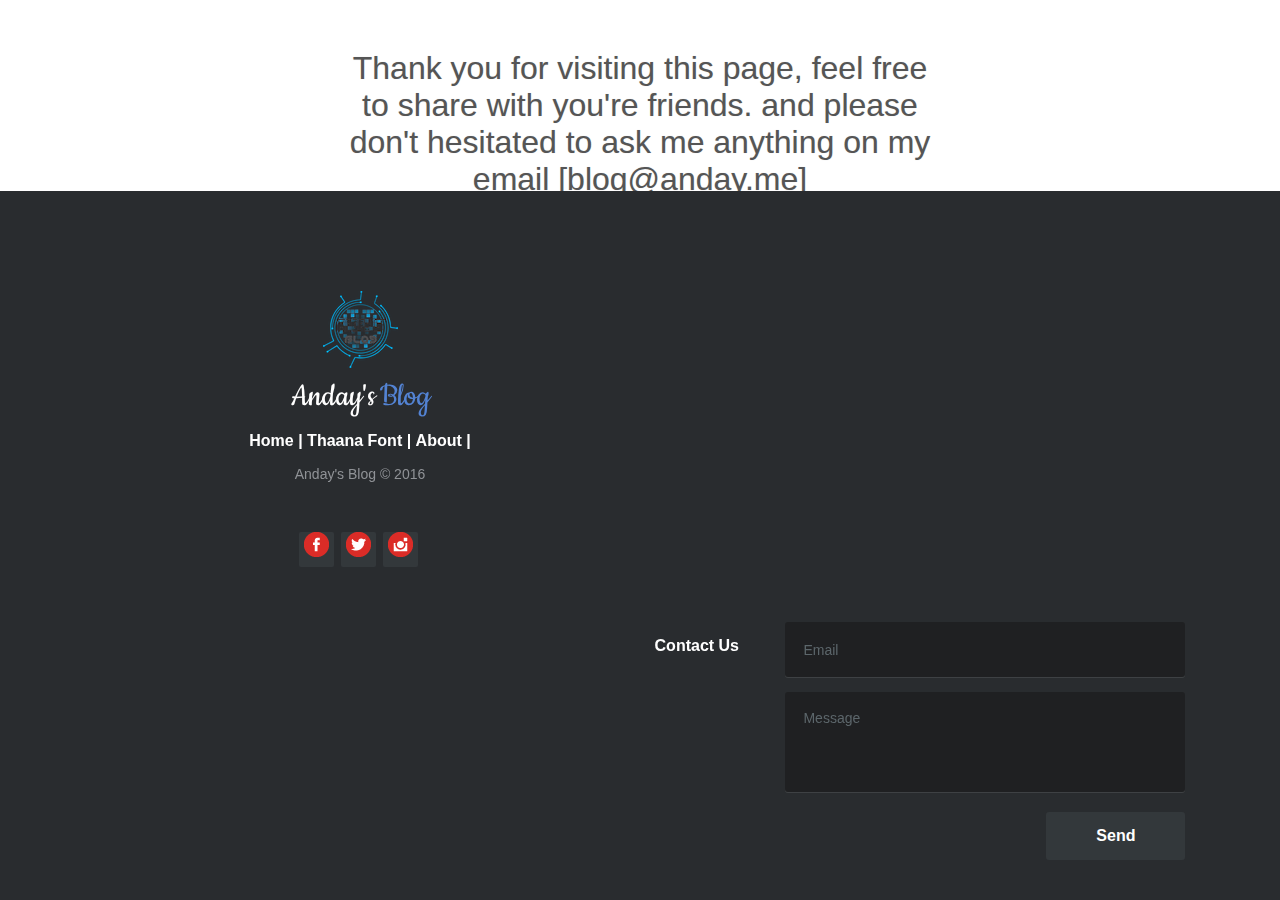
==== index.html @ 22592d31 "update about me" ====
<!DOCTYPE html>
<html >
  <head>
        <meta charset="UTF-8">
    	<meta http-equiv="X-UA-Compatible" content="IE=edge">
    	<meta name="keywords" content="footer, contact, form, icons" />
        <meta name="viewport" content="width=device-width, initial-scale=1">

    <title>About Me</title>
        
    <link rel="stylesheet" href="css/normalize.css">
    <link rel="stylesheet" href="css/style.css">
	<link rel="stylesheet" href="css/footer-distributed-with-contact-form.css">
	<link href="http://fonts.googleapis.com/css?family=Cookie" rel="stylesheet" type="text/css">
    
    
    
  </head>

  <body>

    <div>
      <h1>Thank you for visiting this page, feel free to share with you're friends. and please don't hesitated to ask me anything on my email [blog@anday.me]</h1>
  <h2>Share this..</h1>
  <span class="social fb"><a href="https://www.facebook.com/sharer/sharer.php?u=https%3A%2F%2Fwww.anday.me%2F&amp;src=sdkpreparse">Share</a><i>545</i></span>
  <span class="social tw"><a href="http://twitter.com/share?text=Check out anday's blog&url=http://www.anday.me/&via@and4yy">Tweet</a><i>1205</i></span>
  <span class="social gp"><a href="https://plus.google.com/share?url=www.anday.me">Share</a><i>615</i></span>
</div>
        

		<footer class="footer-distributed">

			<div class="footer-left">
                <img src="icons/blogicon.png" alt="Anday">
				<h3>Anday's<span>Blog</span></h3>

				<p class="footer-links">
					<a href="http://www.anday.me">Home</a>
					|
					<a href="http://font.anday.me/">Thaana Font</a>
					|
					<a href="#">About</a>
					|
				</p>

				<p class="footer-company-name">Anday's Blog &copy; 2016</p>

				<div class="footer-icons">
<!-- Social icons -->
      <div class="small-12 large-6 medium-5 small-centered large-uncentered medium-uncentered social-icons columns">
        <a href="http://facebook.com/and4yyblog" title="Facebook" target="_blank">
        <img src="icons/facebook.png" hover="icons/facebook-overstate.png" alt="Our Facebook">
        </a>
        <a href="http://twitter.com/and4yy" title="Twitter" target="_blank">
        <img src="icons/twitter.png" hover="icons/twitter-overstate.png" alt="">
        </a>
        <a href="http://instagram.com/and4y" title="Instagram" target="_blank">
        <img src="icons/instagram.png" hover="icons/instagram-overstate.png" alt="">
      </a>
      </div>


				</div>

			</div>

			<div class="footer-right">

				<p>Contact Us</p>

				<form action="#" method="post">

					<input type="text" name="email" placeholder="Email" />
					<textarea name="message" placeholder="Message"></textarea>
					<button>Send</button>

				</form>

			</div>

		</footer>
  
  </body>
</html>
---- css/style.css ----
body{
  font-family: 'Roboto', sans-serif;
}
div{
  margin:0 auto;
  margin-top:50px;
  text-align:center;
  width:95%;
  max-width:600px;
}
h1{
  font-weight: 100;
  color: #555;
  text-shadow: 0px 0px 1px rgba(0,0,0,0.2);
  text-rendering: optimizeLegibility;
  -webkit-font-smoothing: antialiased;
}
h2{
  font-weight: 100;
  color: #555;
  text-shadow: 0px 0px 1px rgba(0,0,0,0.2);
  text-rendering: optimizeLegibility;
  -webkit-font-smoothing: antialiased;
}
/*---button-styles----*/
span{
  display:inline-block;
  margin-left:5px;
  margin-top:5px;
}
.social a{
  display:inline-block;
  box-sizing: border-box;
  position:relative;
  height: 30px;
  line-height:30px;
  border-radius:3px;
  color:#fff;
  margin:0;
  text-decoration:none;
  font-weight: 500;
  font-size: 12px;
  padding: 0px 10px 0px 28px;
  transition: all .2s ease-in-out;
}
.social a:before{
  content:'';
  display:blcok;
  position:absolute;
  width:16px;
  height:16px;
  left:8px;
  margin-top:7px;
  background: url(https://82d71e1fe78afe56fbc3314a2d66789760da324f.googledrive.com/host/0BzJRwHmLwNVNZ29Uc1UxZGlzZE0/icons/sprite.svg);
  background-size: 31px 31px;
  background-repeat: no-repeat;
  transition: all .3s ease-in-out;
  shape-rendering: optimizeQuality;
  transform: scale(1.2);
}
.social a:hover{
  opacity:.8;
}
.social a:hover:before{
  transform: scale(1.4);
}
i{
  box-sizing: border-box;
  font-style: normal;
  background-color:#f5f5f5;
  color:#bbb;
  display:inline-block;
  position: relative;
  border: 1px solid #e5e5e5;
  border-radius:3px;
  top: 1px;
  font-size: 12px;
  height: 30px;
  line-height:30px;
  margin-left:7px;
  padding: 0px 8px 0px 8px;
}
i:after {
content: '';
display: block;
position: absolute;
top: 9px;
left: -9px;
width: 0;
border-color: transparent transparent transparent #f5f5f5;
border-style: solid;
border-width: 5px;
-ms-transform: rotate(180deg); /* IE 9 */
-webkit-transform: rotate(180deg); /* Chrome, Safari, Opera */
transform: rotate(180deg);
}
i:before {
content: '';
display: block;
position: absolute;
top: 9px;
left: -10px;
width: 0;
height: -1px;
border-color: transparent transparent transparent #e5e5e5;
border-style: solid;
border-width: 5px;
-ms-transform: rotate(180deg); /* IE 9 */
-webkit-transform: rotate(180deg); /* Chrome, Safari, Opera */
transform: rotate(180deg);
}
.fb a{
  background-color: #3b5998;
}
.fb a:before{
   background-position: 0px -16px;
}
.tw a{
  background: #00acee;
}
.tw a:before{
  background-position: 0px 0px;
}
.gp a{
  background: #DB4A39;
}
.gp a:before{
  background-position: -16px 0px;
}

/*---responsive---*/
@media screen and (max-width: 520px) { 
  span{
    display:block;
    position:relative;
    margin-left:0px;
    margin-top:10px;
    text-align:center;
  }
  .social a{
    text-align:center;
    width:100%;
    height: 40px;
    line-height:40px;
    padding: 0px 0px 0px 0px;
  }
  .social a:hover{
    opacity:1;
  }
  .social a:before{
  left:0;
  margin-left:15px;
  margin-top:13px;
}
  i{
    position:absolute;
    height: 40px;
    line-height:40px;
    right:10px;
    background:transparent;
    border:0px;
    color:#fff;
    padding: 0px 5px 0px 5px;
  }
  i:after {
    display:none;
  }
  i:before {
    display:none;
  }
}

footer{
	position: fixed;
	bottom: 0;
}

@media (max-height:800px){
	footer { position: static; }
	header { padding-top:40px; }
}
---- css/footer-distributed-with-contact-form.css ----
.footer-distributed{
	background-color: #292c2f;
	box-shadow: 0 1px 1px 0 rgba(0, 0, 0, 0.12);
	box-sizing: border-box;
	width: 100%;
	font: bold 16px sans-serif;
	text-align: left;

	padding: 50px 60px 40px;
	margin-top: 80px;
	overflow: hidden;
}

/* Footer left */

.footer-distributed .footer-left{
	float: left;
}

/* The company logo */

.footer-distributed h3{
	color:  #ffffff;
	font: normal 36px 'Cookie', cursive;
	margin: 0 0 10px;
}

.footer-distributed h3 span{
	color:  #5383d3;
}

/* Footer links */

.footer-distributed .footer-links{
	color:  #ffffff;
	margin: 0 0 10px;
	padding: 0;
}

.footer-distributed .footer-links a{
	display:inline-block;
	line-height: 1.8;
	text-decoration: none;
	color:  inherit;
}

.footer-distributed .footer-company-name{
	color:  #8f9296;
	font-size: 14px;
	font-weight: normal;
	margin: 0;
}

/* Footer social icons */

.footer-distributed .footer-icons{
	margin-top: 40px;
}

.footer-distributed .footer-icons a{
	display: inline-block;
	width: 35px;
	height: 35px;
	cursor: pointer;
	background-color:  #33383b;
	border-radius: 2px;

	font-size: 20px;
	color: #ffffff;
	text-align: center;
	line-height: 35px;

	margin-right: 3px;
	margin-bottom: 5px;
}

/* Footer Right */

.footer-distributed .footer-right{
	float: right;
}

.footer-distributed .footer-right p{
	display: inline-block;
	vertical-align: top;
	margin: 15px 42px 0 0;
	color: #ffffff;
}

/* The contact form */

.footer-distributed form{
	display: inline-block;
}

.footer-distributed form input,
.footer-distributed form textarea{
	display: block;
	border-radius: 3px;
	box-sizing: border-box;
	background-color:  #1f2022;
	box-shadow: 0 1px 0 0 rgba(255, 255, 255, 0.1);
	border: none;
	resize: none;

	font: inherit;
	font-size: 14px;
	font-weight: normal;
	color:  #d1d2d2;

	width: 400px;
	padding: 18px;
}

.footer-distributed ::-webkit-input-placeholder {
	color:  #5c666b;
}

.footer-distributed ::-moz-placeholder {
	color:  #5c666b;
	opacity: 1;
}

.footer-distributed :-ms-input-placeholder{
	color:  #5c666b;
}


.footer-distributed form input{
	height: 55px;
	margin-bottom: 15px;
}

.footer-distributed form textarea{
	height: 100px;
	margin-bottom: 20px;
}

.footer-distributed form button{
	border-radius: 3px;
	background-color:  #33383b;
	color: #ffffff;
	border: 0;
	padding: 15px 50px;
	font-weight: bold;
	float: right;
}

/* If you don't want the footer to be responsive, remove these media queries */

@media (max-width: 1000px) {

	.footer-distributed {
		font: bold 14px sans-serif;
	}

	.footer-distributed .footer-company-name{
		font-size: 12px;
	}

	.footer-distributed form input,
	.footer-distributed form textarea{
		width: 250px;
	}

	.footer-distributed form button{
		padding: 10px 35px;
	}

}

@media (max-width: 800px) {

	.footer-distributed{
		padding: 30px;
	}

	.footer-distributed .footer-left,
	.footer-distributed .footer-right{
		float: none;
		max-width: 300px;
		margin: 0 auto;
	}

	.footer-distributed .footer-left{
		margin-bottom: 40px;
	}

	.footer-distributed form{
		margin-top: 30px;
	}

	.footer-distributed form{
		display: block;
	}

	.footer-distributed form button{
		float: none;
	}
}
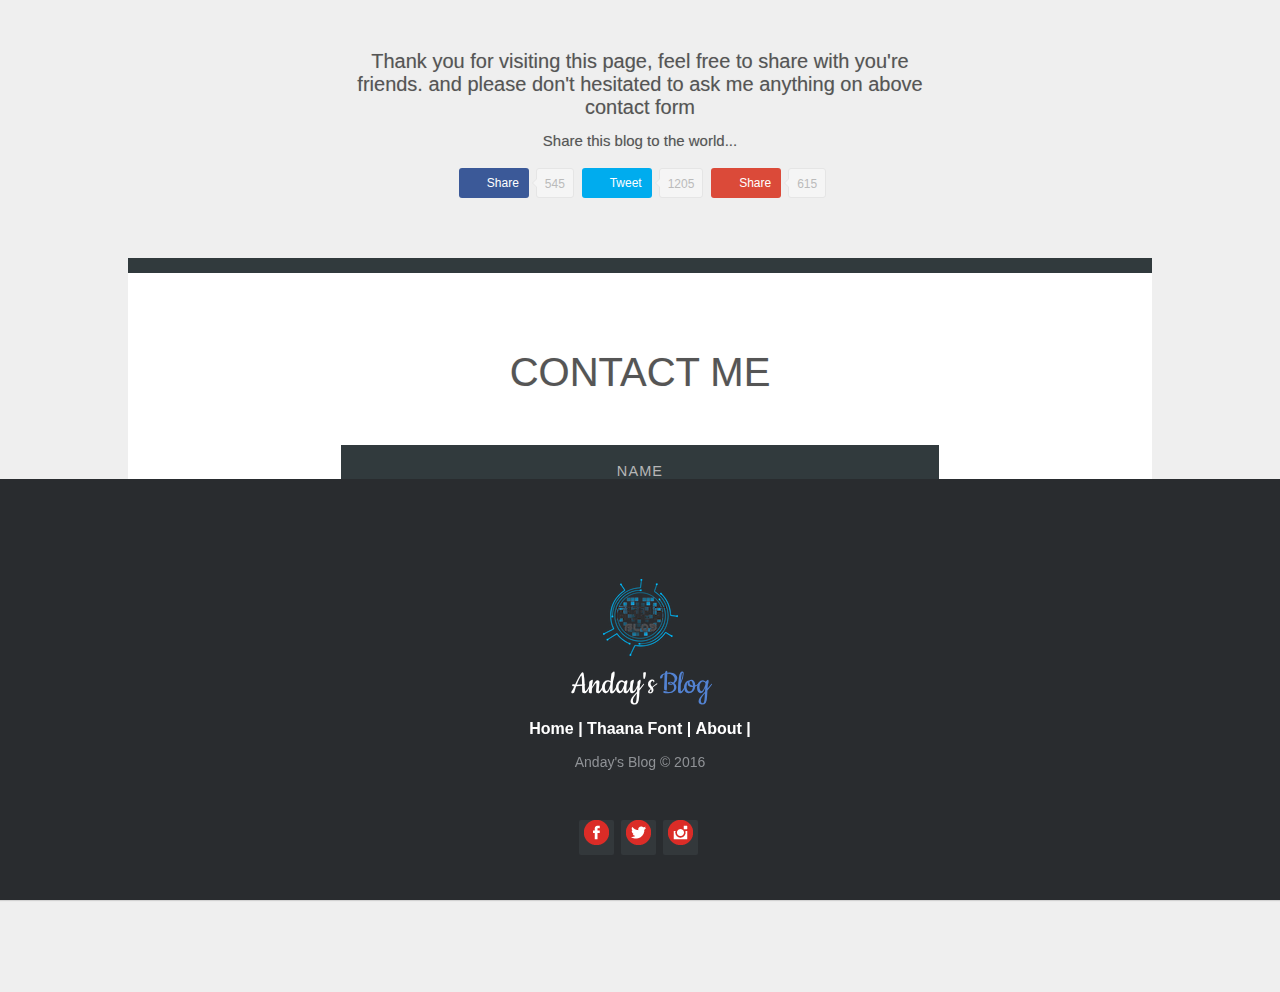
==== commit 66e7e984: "updated form" ====
--- a/index.html
+++ b/index.html
@@ -13,24 +13,199 @@
 	<link rel="stylesheet" href="css/footer-distributed-with-contact-form.css">
 	<link href="http://fonts.googleapis.com/css?family=Cookie" rel="stylesheet" type="text/css">
     
-    
+         <style>
+      /* NOTE: The styles were added inline because Prefixfree needs access to your styles and they must be inlined if they are on local disk! */
+      body {
+  background: #efefef;
+  font-size: 62.5%;
+  font-family: 'Lato', sans-serif;
+  font-weight: 300;
+  color: #B6B6B6;
+}
+body section {
+  background: white;
+  margin: 60px auto 120px;
+  border-top: 15px solid #313A3D;
+  text-align: center;
+  padding: 50px 0 110px;
+  width: 80%;
+  max-width: 1100px;
+}
+body section h1 {
+  margin-bottom: 40px;
+  font-size: 4em;
+  text-transform: uppercase;
+  font-family: 'Lato', sans-serif;
+  font-weight: 100;
+}
+
+form {
+  width: 58.33333%;
+  margin: 0 auto;
+}
+form .field {
+  width: 100%;
+  position: relative;
+  margin-bottom: 15px;
+}
+form .field label {
+  text-transform: uppercase;
+  position: absolute;
+  top: 0;
+  left: 0;
+  background: #313A3D;
+  width: 100%;
+  padding: 18px 0;
+  font-size: 1.45em;
+  letter-spacing: 0.075em;
+  -webkit-transition: all 333ms ease-in-out;
+  -moz-transition: all 333ms ease-in-out;
+  -o-transition: all 333ms ease-in-out;
+  -ms-transition: all 333ms ease-in-out;
+  transition: all 333ms ease-in-out;
+}
+form .field label + span {
+  font-family: 'SSStandard';
+  opacity: 0;
+  color: white;
+  display: block;
+  position: absolute;
+  top: 12px;
+  left: 7%;
+  font-size: 2.5em;
+  text-shadow: 1px 2px 0 #cd6302;
+  -webkit-transition: all 333ms ease-in-out;
+  -moz-transition: all 333ms ease-in-out;
+  -o-transition: all 333ms ease-in-out;
+  -ms-transition: all 333ms ease-in-out;
+  transition: all 333ms ease-in-out;
+}
+form .field input[type="text"],
+form .field textarea {
+  border: none;
+  background: #E8E9EA;
+  width: 80.5%;
+  margin: 0;
+  padding: 18px 0;
+  padding-left: 19.5%;
+  color: #313A3D;
+  font-size: 1.4em;
+  letter-spacing: 0.05em;
+  text-transform: uppercase;
+}
+form .field input[type="text"]#msg,
+form .field textarea#msg {
+  height: 18px;
+  resize: none;
+  -webkit-transition: all 333ms ease-in-out;
+  -moz-transition: all 333ms ease-in-out;
+  -o-transition: all 333ms ease-in-out;
+  -ms-transition: all 333ms ease-in-out;
+  transition: all 333ms ease-in-out;
+}
+form .field input[type="text"]:focus, form .field input[type="text"].focused,
+form .field textarea:focus,
+form .field textarea.focused {
+  outline: none;
+}
+form .field input[type="text"]:focus#msg, form .field input[type="text"].focused#msg,
+form .field textarea:focus#msg,
+form .field textarea.focused#msg {
+  padding-bottom: 150px;
+}
+form .field input[type="text"]:focus + label, form .field input[type="text"].focused + label,
+form .field textarea:focus + label,
+form .field textarea.focused + label {
+  width: 18%;
+  background: #FD9638;
+  color: #313A3D;
+}
+form .field input[type="text"].focused + label,
+form .field textarea.focused + label {
+  color: #FD9638;
+}
+form .field:hover label {
+  width: 18%;
+  background: #313A3D;
+  color: white;
+}
+form input[type="submit"] {
+  background: #FD9638;
+  color: white;
+  -webkit-appearance: none;
+  border: none;
+  text-transform: uppercase;
+  position: relative;
+  padding: 13px 50px;
+  font-size: 1.4em;
+  letter-spacing: 0.1em;
+  font-family: 'Lato', sans-serif;
+  font-weight: 300;
+  -webkit-transition: all 333ms ease-in-out;
+  -moz-transition: all 333ms ease-in-out;
+  -o-transition: all 333ms ease-in-out;
+  -ms-transition: all 333ms ease-in-out;
+  transition: all 333ms ease-in-out;
+}
+form input[type="submit"]:hover {
+  background: #313A3D;
+  color: #FD9638;
+}
+form input[type="submit"]:focus {
+  outline: none;
+  background: #cd6302;
+}
+
+    </style>
+
+    
+        <script src="js/prefixfree.min.js"></script>
+   
     
   </head>
 
   <body>
 
     <div>
-      <h1>Thank you for visiting this page, feel free to share with you're friends. and please don't hesitated to ask me anything on my email [blog@anday.me]</h1>
-  <h2>Share this..</h1>
+      <h1>Thank you for visiting this page, feel free to share with you're friends. and please don't hesitated to ask me anything on above contact form</h1>
+  <h2>Share this blog to the world...</h1>
   <span class="social fb"><a href="https://www.facebook.com/sharer/sharer.php?u=https%3A%2F%2Fwww.anday.me%2F&amp;src=sdkpreparse">Share</a><i>545</i></span>
   <span class="social tw"><a href="http://twitter.com/share?text=Check out anday's blog&url=http://www.anday.me/&via@and4yy">Tweet</a><i>1205</i></span>
   <span class="social gp"><a href="https://plus.google.com/share?url=www.anday.me">Share</a><i>615</i></span>
 </div>
-        
+
+   	<section id="hire">
+    <h1>Contact Me</h1>
+    
+    <form>
+	      <div class="field name-box">
+		        <input type="text" id="name" placeholder="Who Are You?"/>
+        		<label for="name">Name</label>
+		        <span class="ss-icon">check</span>
+	      </div>
+
+	      <div class="field email-box">
+		        <input type="text" id="email" placeholder="name@email.com"/>
+		        <label for="email">Email</label>
+		        <span class="ss-icon">check</span>
+	      </div>
+
+	      <div class="field msg-box">
+		        <textarea id="msg" rows="4" placeholder="Your message goes here..."/></textarea>
+		        <label for="msg">Msg</label>
+		        <span class="ss-icon">check</span>
+	      </div>
+
+	      <input class="button" type="submit" value="Send" />
+  </form>
+</section>
+    <script src='http://cdnjs.cloudflare.com/ajax/libs/jquery/2.1.3/jquery.min.js'></script>
+
+        <script src="js/index.js"></script>
 
 		<footer class="footer-distributed">
-
-			<div class="footer-left">
+		<div class="footer-center">
+
                 <img src="icons/blogicon.png" alt="Anday">
 				<h3>Anday's<span>Blog</span></h3>
 
@@ -59,25 +234,6 @@
       </a>
       </div>
 
-
-				</div>
-
-			</div>
-
-			<div class="footer-right">
-
-				<p>Contact Us</p>
-
-				<form action="#" method="post">
-
-					<input type="text" name="email" placeholder="Email" />
-					<textarea name="message" placeholder="Message"></textarea>
-					<button>Send</button>
-
-				</form>
-
-			</div>
-
 		</footer>
   
   </body>
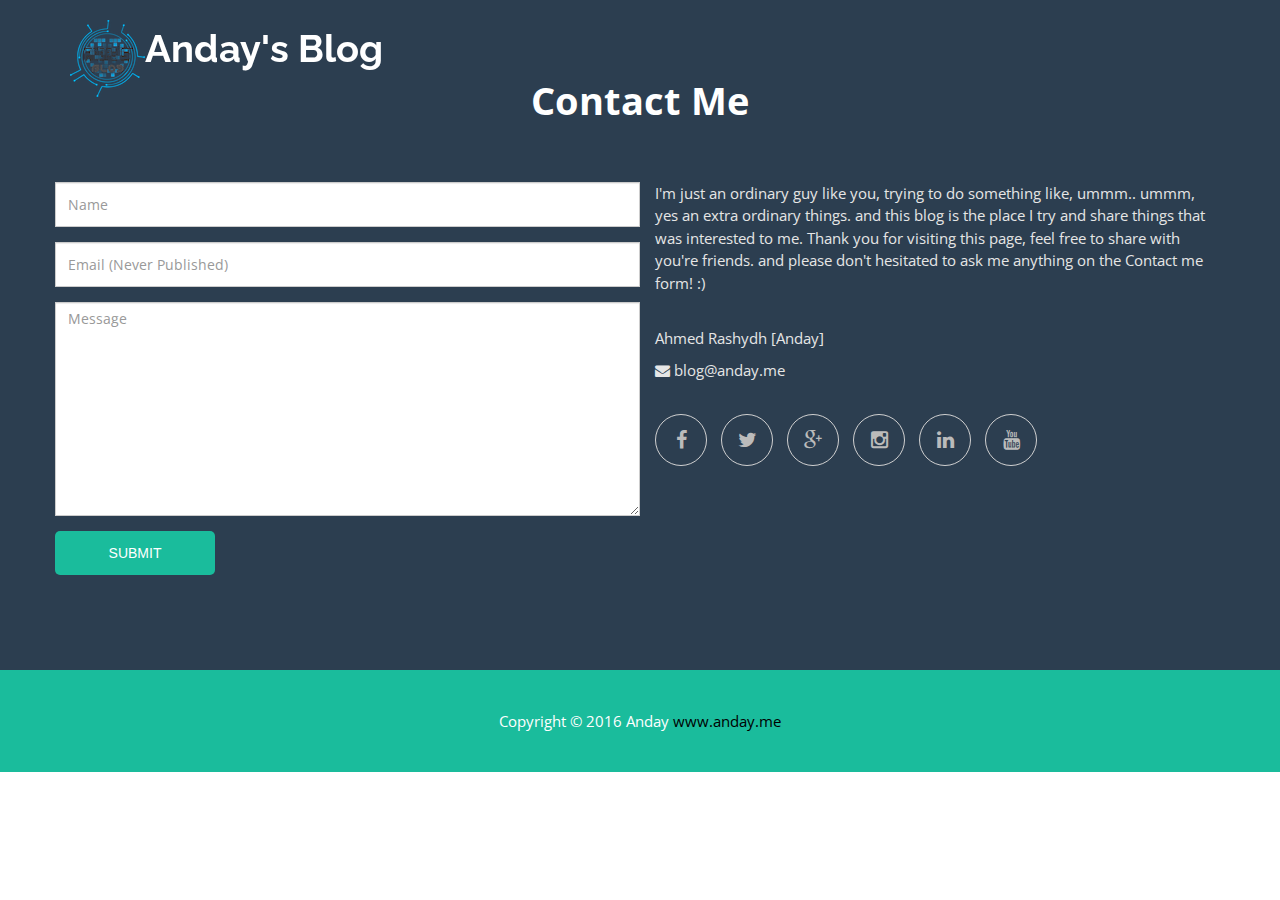
==== commit 0c1f548e: "new theme" ====
--- a/index.html
+++ b/index.html
@@ -1,240 +1,166 @@
 <!DOCTYPE html>
-<html >
-  <head>
-        <meta charset="UTF-8">
-    	<meta http-equiv="X-UA-Compatible" content="IE=edge">
-    	<meta name="keywords" content="footer, contact, form, icons" />
-        <meta name="viewport" content="width=device-width, initial-scale=1">
+<!--[if IE 9]> <html lang="en" class="ie9"> <![endif]-->
+<!--[if !IE]><!-->
+<html lang="en">
+<!--<![endif]-->
+	<head>
+		<meta charset="utf-8">
+		<title>Contact me</title>
+		<meta name="description" content="Contact Me">
 
-    <title>About Me</title>
-        
-    <link rel="stylesheet" href="css/normalize.css">
-    <link rel="stylesheet" href="css/style.css">
-	<link rel="stylesheet" href="css/footer-distributed-with-contact-form.css">
-	<link href="http://fonts.googleapis.com/css?family=Cookie" rel="stylesheet" type="text/css">
-    
-         <style>
-      /* NOTE: The styles were added inline because Prefixfree needs access to your styles and they must be inlined if they are on local disk! */
-      body {
-  background: #efefef;
-  font-size: 62.5%;
-  font-family: 'Lato', sans-serif;
-  font-weight: 300;
-  color: #B6B6B6;
-}
-body section {
-  background: white;
-  margin: 60px auto 120px;
-  border-top: 15px solid #313A3D;
-  text-align: center;
-  padding: 50px 0 110px;
-  width: 80%;
-  max-width: 1100px;
-}
-body section h1 {
-  margin-bottom: 40px;
-  font-size: 4em;
-  text-transform: uppercase;
-  font-family: 'Lato', sans-serif;
-  font-weight: 100;
-}
+		<!-- Mobile Meta -->
+		<meta name="viewport" content="width=device-width, initial-scale=1.0">
+ 
+		<link href="bootstrap/css/bootstrap.css" rel="stylesheet"> 
+		<link href="fonts/font-awesome/css/font-awesome.css" rel="stylesheet"> 
+		<link href="css/animations.css" rel="stylesheet"> 
+		<link href="css/style.css" rel="stylesheet"> 
+		<link href="css/custom.css" rel="stylesheet">
+	</head>
 
-form {
-  width: 58.33333%;
-  margin: 0 auto;
-}
-form .field {
-  width: 100%;
-  position: relative;
-  margin-bottom: 15px;
-}
-form .field label {
-  text-transform: uppercase;
-  position: absolute;
-  top: 0;
-  left: 0;
-  background: #313A3D;
-  width: 100%;
-  padding: 18px 0;
-  font-size: 1.45em;
-  letter-spacing: 0.075em;
-  -webkit-transition: all 333ms ease-in-out;
-  -moz-transition: all 333ms ease-in-out;
-  -o-transition: all 333ms ease-in-out;
-  -ms-transition: all 333ms ease-in-out;
-  transition: all 333ms ease-in-out;
-}
-form .field label + span {
-  font-family: 'SSStandard';
-  opacity: 0;
-  color: white;
-  display: block;
-  position: absolute;
-  top: 12px;
-  left: 7%;
-  font-size: 2.5em;
-  text-shadow: 1px 2px 0 #cd6302;
-  -webkit-transition: all 333ms ease-in-out;
-  -moz-transition: all 333ms ease-in-out;
-  -o-transition: all 333ms ease-in-out;
-  -ms-transition: all 333ms ease-in-out;
-  transition: all 333ms ease-in-out;
-}
-form .field input[type="text"],
-form .field textarea {
-  border: none;
-  background: #E8E9EA;
-  width: 80.5%;
-  margin: 0;
-  padding: 18px 0;
-  padding-left: 19.5%;
-  color: #313A3D;
-  font-size: 1.4em;
-  letter-spacing: 0.05em;
-  text-transform: uppercase;
-}
-form .field input[type="text"]#msg,
-form .field textarea#msg {
-  height: 18px;
-  resize: none;
-  -webkit-transition: all 333ms ease-in-out;
-  -moz-transition: all 333ms ease-in-out;
-  -o-transition: all 333ms ease-in-out;
-  -ms-transition: all 333ms ease-in-out;
-  transition: all 333ms ease-in-out;
-}
-form .field input[type="text"]:focus, form .field input[type="text"].focused,
-form .field textarea:focus,
-form .field textarea.focused {
-  outline: none;
-}
-form .field input[type="text"]:focus#msg, form .field input[type="text"].focused#msg,
-form .field textarea:focus#msg,
-form .field textarea.focused#msg {
-  padding-bottom: 150px;
-}
-form .field input[type="text"]:focus + label, form .field input[type="text"].focused + label,
-form .field textarea:focus + label,
-form .field textarea.focused + label {
-  width: 18%;
-  background: #FD9638;
-  color: #313A3D;
-}
-form .field input[type="text"].focused + label,
-form .field textarea.focused + label {
-  color: #FD9638;
-}
-form .field:hover label {
-  width: 18%;
-  background: #313A3D;
-  color: white;
-}
-form input[type="submit"] {
-  background: #FD9638;
-  color: white;
-  -webkit-appearance: none;
-  border: none;
-  text-transform: uppercase;
-  position: relative;
-  padding: 13px 50px;
-  font-size: 1.4em;
-  letter-spacing: 0.1em;
-  font-family: 'Lato', sans-serif;
-  font-weight: 300;
-  -webkit-transition: all 333ms ease-in-out;
-  -moz-transition: all 333ms ease-in-out;
-  -o-transition: all 333ms ease-in-out;
-  -ms-transition: all 333ms ease-in-out;
-  transition: all 333ms ease-in-out;
-}
-form input[type="submit"]:hover {
-  background: #313A3D;
-  color: #FD9638;
-}
-form input[type="submit"]:focus {
-  outline: none;
-  background: #cd6302;
-}
+	<body class="no-trans">
+		<!-- scrollToTop --> 
+		<div class="scrollToTop"><i class="icon-up-open-big"></i></div>
 
-    </style>
+		<!-- header start --> 
+		<header class="header fixed clearfix navbar navbar-fixed-top">
+			<div class="container">
+				<div class="row">
+					<div class="col-md-4">
 
-    
-        <script src="js/prefixfree.min.js"></script>
-   
-    
-  </head>
+						<!-- header-left start --> 
+						<div class="header-left">
 
-  <body>
+							<!-- logo -->
+							<div class="logo smooth-scroll">
+								<a href="http://www.anday.me/"><img id="logo" src="images/logo.png" alt="Worthy"></a>
+							</div>
 
-    <div>
-      <h1>Thank you for visiting this page, feel free to share with you're friends. and please don't hesitated to ask me anything on above contact form</h1>
-  <h2>Share this blog to the world...</h1>
-  <span class="social fb"><a href="https://www.facebook.com/sharer/sharer.php?u=https%3A%2F%2Fwww.anday.me%2F&amp;src=sdkpreparse">Share</a><i>545</i></span>
-  <span class="social tw"><a href="http://twitter.com/share?text=Check out anday's blog&url=http://www.anday.me/&via@and4yy">Tweet</a><i>1205</i></span>
-  <span class="social gp"><a href="https://plus.google.com/share?url=www.anday.me">Share</a><i>615</i></span>
-</div>
+							<!-- name-and-slogan -->
+							<div class="logo-section smooth-scroll">
+								<div class="brand"><a href="http://www.anday.me/">Anday's Blog</a></div>								
+							</div>
 
-   	<section id="hire">
-    <h1>Contact Me</h1>
-    
-    <form>
-	      <div class="field name-box">
-		        <input type="text" id="name" placeholder="Who Are You?"/>
-        		<label for="name">Name</label>
-		        <span class="ss-icon">check</span>
-	      </div>
+						</div>
+						<!-- header-left end -->
 
-	      <div class="field email-box">
-		        <input type="text" id="email" placeholder="name@email.com"/>
-		        <label for="email">Email</label>
-		        <span class="ss-icon">check</span>
-	      </div>
+					</div>
+					<div class="col-md-8">
 
-	      <div class="field msg-box">
-		        <textarea id="msg" rows="4" placeholder="Your message goes here..."/></textarea>
-		        <label for="msg">Msg</label>
-		        <span class="ss-icon">check</span>
-	      </div>
+						<!-- header-right start --> 
+						<div class="header-right">
 
-	      <input class="button" type="submit" value="Send" />
-  </form>
-</section>
-    <script src='http://cdnjs.cloudflare.com/ajax/libs/jquery/2.1.3/jquery.min.js'></script>
+							<!-- main-navigation start --> 
+							<div class="main-navigation animated">
 
-        <script src="js/index.js"></script>
+								<!-- navbar start --> 
+								<nav class="navbar navbar-default" role="navigation">
+									<div class="container-fluid">
 
-		<footer class="footer-distributed">
-		<div class="footer-center">
+										<!-- Toggle get grouped for better mobile display -->
+										<div class="navbar-header">
+											<button type="button" class="navbar-toggle" data-toggle="collapse" data-target="#navbar-collapse-1">
+												<span class="sr-only">Toggle navigation</span>
+												<span class="icon-bar"></span>
+												<span class="icon-bar"></span>
+												<span class="icon-bar"></span>
+											</button>
+										</div>
 
-                <img src="icons/blogicon.png" alt="Anday">
-				<h3>Anday's<span>Blog</span></h3>
+						</div>
+						<!-- header-right end -->
 
-				<p class="footer-links">
-					<a href="http://www.anday.me">Home</a>
-					|
-					<a href="http://font.anday.me/">Thaana Font</a>
-					|
-					<a href="#">About</a>
-					|
-				</p>
+					</div>
+				</div>
+			</div>
+		</header>
+		<!-- header end -->
+		
+		<!-- footer start --> 
+		<footer id="footer">
 
-				<p class="footer-company-name">Anday's Blog &copy; 2016</p>
+			<!-- .footer start --> 
+			<div class="footer section">
+				<div class="container">
+					<h1 class="title text-center" id="contact">Contact Me</h1>
+					<div class="space"></div>
+					<div class="row">
+						
+						<div class="col-sm-6">
+							<div class="footer-content"> 
+									<form method="POST" id="contact-form" class="form-horizontal" action="contactengine.php" onSubmit="alert('Your Message has Received, Thank You!');">
+									<div class="form-group">
+									<input type="text" name="Name" id="Name" class="form-control wow fadeInUp" placeholder="Name" required/>
+									</div>
+									<div class="form-group">
+									<input type="text" name="Email" id="Email" class="form-control wow fadeInUp" placeholder="Email (Never Published)" required/>
+									</div>					
+									<div class="form-group">
+									<textarea name="Message" rows="10" cols="20" id="Message" class="form-control input-message wow fadeInUp"  placeholder="Message" required></textarea>
+									</div>
+									<div class="form-group">
+									<input type="submit" name="submit" value="Submit" class="btn btn-default" />
+									</div>
+								</form>	
+							</div>
+						</div>
+						
+						<div class="col-sm-6">
+							<div class="footer-content">
+								
 
-				<div class="footer-icons">
-<!-- Social icons -->
-      <div class="small-12 large-6 medium-5 small-centered large-uncentered medium-uncentered social-icons columns">
-        <a href="http://facebook.com/and4yyblog" title="Facebook" target="_blank">
-        <img src="icons/facebook.png" hover="icons/facebook-overstate.png" alt="Our Facebook">
-        </a>
-        <a href="http://twitter.com/and4yy" title="Twitter" target="_blank">
-        <img src="icons/twitter.png" hover="icons/twitter-overstate.png" alt="">
-        </a>
-        <a href="http://instagram.com/and4y" title="Instagram" target="_blank">
-        <img src="icons/instagram.png" hover="icons/instagram-overstate.png" alt="">
-      </a>
-      </div>
+							<div class="widget-content">
+
+								<p>I'm just an ordinary guy like you, trying to do something like, ummm.. ummm, yes an extra ordinary things. and this blog is the place I try and share things that was interested to me. Thank you for visiting this page, feel free to share with you're friends. and please don't hesitated to ask me anything on the Contact me form! :) </p><br/>
+								
+								<p> Ahmed Rashydh [Anday]</p>
+								<p class="contacts"><i class="fa fa-envelope"></i> blog@anday.me</p>
+
+							
+
+							</div>
+
+						</aside>
+								<ul class="social-links">
+									<li class="facebook"><a target="_blank" href="https://facebook.com/and4yy"><i class="fa fa-facebook"></i></a></li>
+									<li class="twitter"><a target="_blank" href="https://twitter.com/and4yy"><i class="fa fa-twitter"></i></a></li>
+									<li class="googleplus"><a target="_blank" href="#"><i class="fa fa-google-plus"></i></a></li>
+									<li class="instagram"><a target="_blank" href="http://instagram.com/and4y"><i class="fa fa-instagram"></i></a></li>
+									<li class="linkedin"><a target="_blank" href="#"><i class="fa fa-linkedin"></i></a></li>
+									<li class="youtube"><a target="_blank" href="https://twitter.com/and4yy"><i class="fa fa-youtube"></i></a></li> 
+								</ul>
+							</div>
+						</div>
+					</div>
+				</div>
+			</div>
+			<!-- .footer end -->
+
+			<!-- .subfooter start --> 
+			<div class="subfooter">
+				<div class="container">
+					<div class="row">
+						<div class="col-md-12">
+							<p class="text-center">Copyright © 2016 Anday <a target="_blank" href="http://www.anday.me">www.anday.me</a></p>
+						</div>
+					</div>
+				</div>
+			</div>
+			<!-- .subfooter end -->
 
 		</footer>
-  
-  </body>
+		<!-- footer end -->
+
+		<!-- JavaScript --> 
+		<script type="text/javascript" src="plugins/jquery.min.js"></script>
+		<script type="text/javascript" src="bootstrap/js/bootstrap.min.js"></script>
+		<script type="text/javascript" src="plugins/modernizr.js"></script>
+		<script type="text/javascript" src="plugins/isotope/isotope.pkgd.min.js"></script>
+		<script type="text/javascript" src="plugins/jquery.backstretch.min.js"></script>
+		<script type="text/javascript" src="plugins/jquery.appear.js"></script>
+
+		<!-- Custom Scripts -->
+		<script type="text/javascript" src="js/custom.js"></script>
+
+	</body>
 </html>
--- a/css/animations.css
+++ b/css/animations.css
@@ -0,0 +1,160 @@
+/*!
+Animate.css - http://daneden.me/animate
+Licensed under the MIT license - http://opensource.org/licenses/MIT
+
+Copyright (c) 2014 Daniel Eden
+*/
+
+@import url(animate.css);
+
+/*
+Theme Name: Worthy - Free Powerful Theme by HtmlCoder
+Author:HtmlCoder
+Author URI:http://www.htmlcoder.me
+Version:1.0.0
+Created:November 2014
+License: Creative Commons Attribution 3.0 License (https://creativecommons.org/licenses/by/3.0/)
+File Description: Custom Animations
+*/
+
+/*Custom Animations*/
+
+@-webkit-keyframes fadeInDownSmall {
+  0% {
+    opacity: 0;
+    -webkit-transform: translate3d(0, -20px, 0);
+    transform: translate3d(0, -20px, 0);
+  }
+
+  100% {
+    opacity: 1;
+    -webkit-transform: translate3d(0, 0, 0);
+    transform: translate3d(0, 0, 0);
+  }
+}
+
+@keyframes fadeInDownSmall {
+  0% {
+    opacity: 0;
+    -webkit-transform: translate3d(0, -20px, 0);
+    -ms-transform: translate3d(0, -20px, 0);
+    transform: translate3d(0, -20px, 0);
+  }
+
+  100% {
+    opacity: 1;
+    -webkit-transform: translate3d(0, 0, 0);
+    -ms-transform: translate3d(0, 0, 0);
+    transform: translate3d(0, 0, 0);
+  }
+}
+
+.fadeInDownSmall {
+  -webkit-animation-name: fadeInDownSmall;
+  animation-name: fadeInDownSmall;
+}
+
+@-webkit-keyframes fadeInLeftSmall {
+  0% {
+    opacity: 0;
+    -webkit-transform: translate3d(-20px, 0, 0);
+    transform: translate3d(-20px, 0, 0);
+  }
+
+  100% {
+    opacity: 1;
+    -webkit-transform: none;
+    transform: none;
+  }
+}
+
+@keyframes fadeInLeftSmall {
+  0% {
+    opacity: 0;
+    -webkit-transform: translate3d(-20px, 0, 0);
+    -ms-transform: translate3d(-20px, 0, 0);
+    transform: translate3d(-20px, 0, 0);
+  }
+
+  100% {
+    opacity: 1;
+    -webkit-transform: none;
+    -ms-transform: none;
+    transform: none;
+  }
+}
+
+.fadeInLeftSmall {
+  -webkit-animation-name: fadeInLeftSmall;
+  animation-name: fadeInLeftSmall;
+}
+
+@-webkit-keyframes fadeInRightSmall {
+  0% {
+    opacity: 0;
+    -webkit-transform: translate3d(20px, 0, 0);
+    transform: translate3d(20px, 0, 0);
+  }
+
+  100% {
+    opacity: 1;
+    -webkit-transform: none;
+    transform: none;
+  }
+}
+
+@keyframes fadeInRightSmall {
+  0% {
+    opacity: 0;
+    -webkit-transform: translate3d(20px, 0, 0);
+    -ms-transform: translate3d(20px, 0, 0);
+    transform: translate3d(20px, 0, 0);
+  }
+
+  100% {
+    opacity: 1;
+    -webkit-transform: none;
+    -ms-transform: none;
+    transform: none;
+  }
+}
+
+.fadeInRightSmall {
+  -webkit-animation-name: fadeInRightSmall;
+  animation-name: fadeInRightSmall;
+}
+
+@-webkit-keyframes fadeInUpSmall {
+  0% {
+    opacity: 0;
+    -webkit-transform: translate3d(0, 20px, 0);
+    transform: translate3d(0, 20px, 0);
+  }
+
+  100% {
+    opacity: 1;
+    -webkit-transform: none;
+    transform: none;
+  }
+}
+
+@keyframes fadeInUpSmall {
+  0% {
+    opacity: 0;
+    -webkit-transform: translate3d(0, 20px, 0);
+    -ms-transform: translate3d(0, 20px, 0);
+    transform: translate3d(0, 20px, 0);
+  }
+
+  100% {
+    opacity: 1;
+    -webkit-transform: none;
+    -ms-transform: none;
+    transform: none;
+  }
+}
+
+.fadeInUpSmall {
+  -webkit-animation-name: fadeInUpSmall;
+  animation-name: fadeInUpSmall;
+}--- a/css/style.css
+++ b/css/style.css
@@ -1,181 +1,1154 @@
-body{
-  font-family: 'Roboto', sans-serif;
-}
-div{
-  margin:0 auto;
-  margin-top:50px;
-  text-align:center;
-  width:95%;
-  max-width:600px;
-}
-h1{
-  font-weight: 100;
-  color: #555;
-  text-shadow: 0px 0px 1px rgba(0,0,0,0.2);
-  text-rendering: optimizeLegibility;
-  -webkit-font-smoothing: antialiased;
-}
-h2{
-  font-weight: 100;
-  color: #555;
-  text-shadow: 0px 0px 1px rgba(0,0,0,0.2);
-  text-rendering: optimizeLegibility;
-  -webkit-font-smoothing: antialiased;
-}
-/*---button-styles----*/
-span{
-  display:inline-block;
-  margin-left:5px;
-  margin-top:5px;
-}
-.social a{
-  display:inline-block;
-  box-sizing: border-box;
-  position:relative;
-  height: 30px;
-  line-height:30px;
-  border-radius:3px;
-  color:#fff;
-  margin:0;
-  text-decoration:none;
-  font-weight: 500;
-  font-size: 12px;
-  padding: 0px 10px 0px 28px;
-  transition: all .2s ease-in-out;
-}
-.social a:before{
-  content:'';
-  display:blcok;
-  position:absolute;
-  width:16px;
-  height:16px;
-  left:8px;
-  margin-top:7px;
-  background: url(https://82d71e1fe78afe56fbc3314a2d66789760da324f.googledrive.com/host/0BzJRwHmLwNVNZ29Uc1UxZGlzZE0/icons/sprite.svg);
-  background-size: 31px 31px;
-  background-repeat: no-repeat;
-  transition: all .3s ease-in-out;
-  shape-rendering: optimizeQuality;
-  transform: scale(1.2);
-}
-.social a:hover{
-  opacity:.8;
-}
-.social a:hover:before{
-  transform: scale(1.4);
-}
-i{
-  box-sizing: border-box;
-  font-style: normal;
-  background-color:#f5f5f5;
-  color:#bbb;
-  display:inline-block;
-  position: relative;
-  border: 1px solid #e5e5e5;
-  border-radius:3px;
-  top: 1px;
-  font-size: 12px;
-  height: 30px;
-  line-height:30px;
-  margin-left:7px;
-  padding: 0px 8px 0px 8px;
-}
-i:after {
-content: '';
-display: block;
-position: absolute;
-top: 9px;
-left: -9px;
-width: 0;
-border-color: transparent transparent transparent #f5f5f5;
-border-style: solid;
-border-width: 5px;
--ms-transform: rotate(180deg); /* IE 9 */
--webkit-transform: rotate(180deg); /* Chrome, Safari, Opera */
-transform: rotate(180deg);
-}
-i:before {
-content: '';
-display: block;
-position: absolute;
-top: 9px;
-left: -10px;
-width: 0;
-height: -1px;
-border-color: transparent transparent transparent #e5e5e5;
-border-style: solid;
-border-width: 5px;
--ms-transform: rotate(180deg); /* IE 9 */
--webkit-transform: rotate(180deg); /* Chrome, Safari, Opera */
-transform: rotate(180deg);
-}
-.fb a{
-  background-color: #3b5998;
-}
-.fb a:before{
-   background-position: 0px -16px;
-}
-.tw a{
-  background: #00acee;
-}
-.tw a:before{
-  background-position: 0px 0px;
-}
-.gp a{
-  background: #DB4A39;
-}
-.gp a:before{
-  background-position: -16px 0px;
-}
-
-/*---responsive---*/
-@media screen and (max-width: 520px) { 
-  span{
-    display:block;
-    position:relative;
-    margin-left:0px;
-    margin-top:10px;
-    text-align:center;
-  }
-  .social a{
-    text-align:center;
-    width:100%;
-    height: 40px;
-    line-height:40px;
-    padding: 0px 0px 0px 0px;
-  }
-  .social a:hover{
-    opacity:1;
-  }
-  .social a:before{
-  left:0;
-  margin-left:15px;
-  margin-top:13px;
-}
-  i{
-    position:absolute;
-    height: 40px;
-    line-height:40px;
-    right:10px;
-    background:transparent;
-    border:0px;
-    color:#fff;
-    padding: 0px 5px 0px 5px;
-  }
-  i:after {
-    display:none;
-  }
-  i:before {
-    display:none;
-  }
-}
-
-footer{
-	position: fixed;
+/* Author:WebThemez
+ * Author URI:http://webthemez.com
+ * License: Creative Commons Attribution 3.0 License (https://creativecommons.org/licenses/by/3.0/)
+ */
+@import url(http://fonts.googleapis.com/css?family=Open+Sans:300italic,700italic,400,700);
+@import url(http://fonts.googleapis.com/css?family=Raleway:700,400,300);
+body {
+	font-family: 'Open Sans', sans-serif;
+}
+.brand {
+	font-family: 'Raleway', sans-serif;
+}
+html,
+body {
+	height: 100%;
+}
+body {
+	font-size: 15px;
+	line-height: 1.50;
+	color: #333333;
+	background-color: #fff;
+	position: relative;
+}
+h1,
+h2,
+h3,
+h4,
+h5,
+h6 {
+	color: #333333;
+}
+h1 {
+	font-size: 38px;
+	font-weight: 700;
+	margin-bottom: 20px;
+}
+h2 {
+	font-size: 32px;
+	margin-bottom: 15px;
+}
+h3 {
+	font-size: 20px;
+}
+h4 {
+	font-size: 18px;
+	font-weight: 700;
+}
+h5 {
+	font-size: 16px;
+	text-transform: uppercase;
+	font-weight: 700;
+}
+h6 {
+	font-weight: 700;
+}
+h1 span,
+h2 span,
+h3 span,
+h4 span {
+	color: #FFFFFF;
+}
+.colored {
+	color: #1ABC9C;
+}
+a {
+	color: #55acee;
+}
+a:hover {
+	color: #339BEB;
+}
+a:focus,
+a:active {
+	outline: none;
+}
+.large {
+	font-size: 18px;
+}
+img {
+	display: block;
+	max-width: 100%;
+	height: auto;
+}
+.list-unstyled li {
+	padding: 5px 0;
+}
+.list-horizontal {
+	padding: 15px 0;
+}
+.list-horizontal-item img {
+	display: block;
+	margin: 0 auto;
+}
+.list-icons {
+	padding: 0;
+	margin: 20px 0;
+	list-style: none;
+	font-size: 18px;
+}
+.list-icons li {
+	padding: 0 0 15px 0;
+}
+blockquote {
+	border-left: none;
+	padding-left: 0;
+	padding-right: 0;
+	padding-top: 5px;
+}
+.title {
+	margin-top: 0;
+}
+
+/* Layout
+----------------------------------------------------------------------------- */
+.header {
+	color: #ffffff;
+	background-color: transparent;
+	padding: 10px 0;
+	-webkit-transition: all 0.2s ease-in-out;
+	-moz-transition: all 0.2s ease-in-out;
+	-o-transition: all 0.2s ease-in-out;
+	-ms-transition: all 0.2s ease-in-out;
+	transition: all 0.2s ease-in-out;
+}
+.banner {
+	width: 100%;
+	height: 100%;
+	min-height: 100%;
+	position: relative;
+	color: #fff;
+}
+.banner-image {
+	vertical-align: middle;
+	min-height: 100%;
+	width: 100%;
+}
+.banner:after {
+	position: absolute;
+	top: 0;
+	left: 0;
+	right: 0;
 	bottom: 0;
-}
-
-@media (max-height:800px){
-	footer { position: static; }
-	header { padding-top:40px; }
+	/* background-color: rgba(0, 0, 0, 0.52); */
+	content: "";
+}
+.banner-caption {
+	position: absolute;
+	top: 50%;
+	width: 100%;
+	z-index: 2;
+}
+.subfooter {
+	background-color: #1ABC9C;
+	padding: 40px 0;
+}
+.subfooter a {color: #000000;}
+.section {
+	background-color: #ffffff;
+	padding: 80px 0;
+}
+
+/* Backgrounds
+----------------------------------------------------------------------------- */
+.default-bg {
+	background-color: #1ABC9C;
+	color: #ffffff;
+}
+.default-bg.blue {
+	background-color: #55acee;
+}
+.btn-primary {
+color: #fff;
+background-color: #04BD5B;
+border:0px;
+}
+.btn-primary:hover, .btn-primary:focus, .btn-primary.focus, .btn-primary:active, .btn-primary.active, .open > .dropdown-toggle.btn-primary {
+color: #fff;
+background-color: #F7780F;
+border:0px;
+}
+.transprant-bg {
+	color: #2C3E50;
+}
+.default-bg h1,
+.default-bg h2,
+.default-bg h3,
+.default-bg h4,
+.default-bg h5,
+.default-bg h6,
+.transprant-bg h1,
+.transprant-bg h2,
+.transprant-bg h3,
+.transprant-bg h4,
+.transprant-bg h5,
+.transprant-bg h6 {
+	/* color: #ffffff; */
+}
+.default-bg blockquote footer,
+.transprant-bg blockquote footer {
+	color: #cccccc;
+}
+.default-bg a,
+.transprant-bg a {
+	color: #ffffff;
+	text-decoration: underline;
+}
+.default-bg a:hover,
+.transprant-bg a:hover {
+	text-decoration: none;
+}
+.transprant-bg {
+	/* -webkit-background-size: cover !important; */
+	-moz-background-size: cover !important;
+	-o-background-size: cover !important;
+	/* background-size: cover !important; */
+	/* background-position: 50% 0; */
+	/* background-repeat: no-repeat; */
+	z-index: 1;
+	position: relative;
+	background: #fff;
+}
+.transprant-bg .transprant-bg {
+	margin-top: 80px;
+	z-index: 3;
+}
+.transprant-bg:after {
+	content: "";
+	position: absolute;
+	top: 0;
+	left: 0;
+	z-index: 2;
+	width: 100%;
+	height: 100%;
+	background-color: #E6E6E6;
+}
+.transprant-bg.blue:after {
+	background-color: rgba(85, 172, 238, 0.7);
+}
+.transprant-bg .container {
+	z-index: 3;
+	position: relative;
+	color: #797979;
+}
+.bg-image-1 {
+	background: url("../images/bg-image-1.jpg") 50% 0px no-repeat;
+}
+.bg-image-2 {
+}
+.caption-data {position: absolute; top: 50%; left: 50%; z-index: 20; text-align: center; -webkit-transform: translate(-50%,-50%); -moz-transform: translate(-50%,-50%); transform: translate(-50%,-50%);}
+.caption-data h1 {text-transform: uppercase;}
+.caption-data h1 span {font-size: inherit; line-height: inherit; font-weight: inherit;}
+.caption-data h3{line-height:34px;}
+button.cta-button.btn-light, button.cta-button.btn-dark, .contact-form button.cta-button, button.cta-button.btn-default {background: #FFFFFF;color: #09776C;}
+button.cta-button {
+font-size: 14px;
+line-height: 16px;padding: 20px 50px;
+border-radius: 4px;
+font-family: 'Raleway';
+font-weight: 600;
+transition: background 0.3s, border-color 0.3s;
+margin-top:20px;border-radius: 0;text-shadow: none;}
+button.cta-button:hover{background: #2C3E50;color: #FFF;}
+.btn-primary {
+    color: #fff;
+    background-color: #1abc9c;
+}
+.btn {
+    padding: 10px 15px;
+    font-family: 'Montserrat', Arial, sans-serif;
+    font-size: 15px;
+    font-weight: normal;
+    line-height: 1.4;
+    border: none;
+    border-radius: 4px;
+    -webkit-transition: border .25s linear, color .25s linear, background-color .25s linear;
+    transition: border .25s linear, color .25s linear, background-color .25s linear;
+    -webkit-font-smoothing: subpixel-antialiased;
+}
+.item.pricing{
+padding:70px 0;
+}
+.pricing2:hover {
+	box-shadow: 0px 3px 50px rgba(0,0,0,0.2);
+}
+
+.pricing2 {
+	border-radius: 6px;
+	-webkit-border-radius: 6px;
+	-moz-border-radius: 6px;
+	transition: box-shadow 1s;
+	-webkit-transition: box-shadow 1s;
+	-moz-transition: box-shadow 1s;
+}
+
+.pricing2 .top {
+	background: #2C3E50;
+	color: #eee;
+	padding: 40px;
+	color: #ECF0F1;
+	-webkit-border-top-left-radius: 6px;
+	-webkit-border-top-right-radius: 6px;
+	-moz-border-radius-topleft: 6px;
+	-moz-border-radius-topright: 6px;
+	border-top-left-radius: 6px;
+	border-top-right-radius: 6px;
+	text-align: center;
+}
+
+.pricing2 .top h2 {
+	font-size: 24px;
+	text-transform: uppercase;
+	margin-bottom: 20px;
+	font-weight: normal;
+	color: #fff;
+}
+
+.pricing2 .top > * {
+	margin: 0px;
+}
+
+.pricing2 .top .price .currency {
+	font-size: 24px;
+	line-height: 54px;
+	vertical-align: top;
+	display: inline-block;
+}
+
+.pricing2 .top .price b {
+	font-size: 60px;
+	line-height: 70px;
+	color: #fff;
+}
+
+.pricing2 .top .price .month {
+	color: #ccc;
+}
+
+.pricing2 .bottom {
+	border: 3px solid #dee2e4;
+	border-top: 0px;
+	-webkit-border-bottom-right-radius: 6px;
+	-webkit-border-bottom-left-radius: 6px;
+	-moz-border-radius-bottomright: 6px;
+	-moz-border-radius-bottomleft: 6px;
+	border-bottom-right-radius: 6px;
+	border-bottom-left-radius: 6px;
+}
+
+.pricing2 .bottom ul {
+	list-style: none;
+	list-style-type: none;
+	margin: 0px;
+	padding: 0px;
+}
+
+.pricing2 .bottom ul li {
+	line-height: 54px;
+	border-bottom: 3px solid #dee2e4;
+	padding: 0px 40px;
+}
+
+.pricing2 .bottom ul li > span {
+	color: #16A085;
+	font-size: 20px;
+	margin-right: 20px;
+}
+
+.pricing2 .bottom > a {
+	margin: 40px;
+	width: auto;
+}
+.content-1-4 {
+    padding: 0px;
+    position: relative;
+}
+.content-block-nopad {
+    width: 100%;
+    z-index: 100;
+    position: relative;
+    background-color: #E6E6E6;
+}
+.content-1-4 .image-container {
+    position: absolute;
+    height: 100%;
+    padding: 0px;
+    top: 0px;
+}
+.btn-outline {
+    color: #FFF;
+    padding: 12px 20px;
+    margin: 15px 0;
+    font-family: "Open Sans", Helvetica, Arial, sans-serif;
+    font-weight: 600;
+    font-size: 14px;
+    text-align: center;
+    letter-spacing: 0.1em;
+    text-shadow: none;
+    border: none;
+    text-transform: uppercase;
+    border-radius: 25px;
+    -webkit-border-radius: 25px;
+    -moz-border-radius: 25px;
+}
+
+.content-1-4 {
+	padding: 0px;
+	position: relative;
+}
+
+.content-1-4 .image-container {
+	position: absolute;
+	height: 100%;
+	padding: 0px;
+	top: 0px;
+}
+
+.content-1-4 .image-container .background-image-holder {
+	background: #1ABC9C url('../images/section-image-1.png') no-repeat center center;
+	-webkit-background-size: cover;
+	-moz-background-size: cover;
+	-o-background-size: cover;
+	background-size: cover;
+	height: 100%;
+}
+
+.content-1-4 .content {
+	padding-top: 80px;
+	padding-bottom: 80px;
+}
+
+.content-1-4 h1 {
+	margin-bottom: 32px;
+}
+
+.content-1-4 p.lead {
+	margin-bottom: 20px;
+	font-size: 16px;
+}
+blockquote footer, blockquote small, blockquote .small{
+color:#fff;
+}
+#quote-carousel .carousel-indicators li {
+    background: #FFFFFF;
+}
+.carousel-indicators li {
+    display: inline-block;
+    width: 10px;
+    height: 10px;
+    margin: 1px;
+    text-indent: -999px;
+    cursor: pointer;
+    background-color: #000 \9;
+    background-color: rgba(0, 0, 0, 0);
+    border-radius: 10px;
+}
+
+/*	CONTENT BLOCK 1-4 MEDIA QUERIES
+/*----------------------------------------------------*/
+
+/* Extra small devices (phones, less than 768px) */
+@media (max-width: 767px) {
+
+	.content-1-4 .image-container {
+		display: none;
+	}
+
+}
+/* Misc
+----------------------------------------------------------------------------- */
+.no-view {
+	opacity: 0;
+	filter: alpha(opacity=0);
+}
+.object-visible,
+.touch .no-view {
+	opacity: 1 !important;
+	filter: alpha(opacity=100) !important;
+}
+.team__item {
+  margin-bottom: 40px;
+  background-color: #FFF;
+}
+.team-item__img {
+  margin-bottom: 20px;
+  overflow: hidden;
+}
+.team-item__img > img {
+  border-radius: 3px;
+  -webkit-transition: -webkit-transform 0.7s;
+  -moz-transition: -moz-transform 0.7s;
+  -o-transition: -o-transform 0.7s;
+  transition: transform 0.7s;
+}
+
+.team-item-contact__link {
+  display: block;
+  float: left;
+  width: 50%;
+  margin-top: 4.6px;
+  margin-bottom: 4.6px;
+  border-radius: 3px 0 0 3px;
+  text-align: center;
+  line-height: 36.8px;
+  background-color: #eee;
+  color: #565656;
+  text-decoration: none;
+  -webkit-transition: all 0.15s;
+  -o-transition: all 0.15s;
+  transition: all 0.15s;
+}
+.team-item-contact__link:hover,
+.team-item-contact__link:focus {
+  background: #55acee;
+  color: white;
+}
+.team-item-contact__link_facebook {
+  border-left: 1px solid white;
+  border-radius: 0 3px 3px 0;
+}
+.team-item-contact__link_facebook:hover,
+.team-item-contact__link_facebook:focus {
+  background: #3b5998;
+}
+.team-item__name {
+  font-weight: 700;
+  text-align: center;
+}
+.team-item__position {
+  margin-bottom: 10px;
+  color: #9a9a9a;
+  text-align: center;
+}
+/* Targeting only Firefox for smoothest animations */
+@-moz-document url-prefix() {
+	.object-visible,
+	.touch .no-view {
+		-webkit-transition: opacity 0.6s ease-in-out;
+		-moz-transition: opacity 0.6s ease-in-out;
+		-o-transition: opacity 0.6s ease-in-out;
+		-ms-transition: opacity 0.6s ease-in-out;
+		transition: opacity 0.6s ease-in-out;
+	}
+}
+.space {
+	padding: 20px 0;
+}
+.pr-10 {
+	padding-right: 10px;
+}
+.pl-10 {
+	padding-left: 10px;
+}
+.pclear {
+	padding-bottom: 0;
+}
+.secPadding{
+padding: 70px 0;
+}
+.price-table .panel-heading h3{
+font-size:42px;
+}
+.list-group-item{
+    padding: 15px 15px;
+}
+/* Sections
+----------------------------------------------------------------------------- */
+.banner-caption h1,
+.banner-caption h2,
+.banner-caption h3,
+.banner-caption h4,
+.banner-caption h5,
+.banner-caption h6 {
+	color: #C5FFF8;
+}
+.banner-caption h1 {
+	font-size: 45px;
+}
+.footer h1{
+color:#fff;
+}
+.footer.section {background: #2C3E50;color: #E6E6E6;}
+.subfooter p {
+	margin-bottom: 0;
+	color: #fff;
+}
+.hero-caption{
+text-align:center;padding: 60px 0;background: #2C3E50;color: #8D9DAD;}
+.hero-caption h2{
+text-align:center;color: #fff;}
+.hero-caption p{
+
+font-size: 15px;
+}
+/* Template Components
+----------------------------------------------------------------------------- */
+/* Buttons
+---------------------------------- */
+.btn {
+	padding: 12px 15px;
+	font-size: 14px;
+	line-height: 1.42857143;
+	min-width: 160px;
+	text-align: center;
+	border-radius: 5px;
+	text-transform: uppercase;
+	-webkit-transition: all 0.2s ease-in-out;
+	-moz-transition: all 0.2s ease-in-out;
+	-ms-transition: all 0.2s ease-in-out;
+	-o-transition: all 0.2s ease-in-out;
+	transition: all 0.2s ease-in-out;
+}
+.btn-default {
+	color: #FFFFFF;
+	background: #1ABC9C;
+	border: 0;
+}
+.btn-default:hover {
+	color: #ffffff;
+	background-color: #1ABC9C;
+	border: 0;
+}
+
+/* Collapse
+---------------------------------- */
+.panel-group .panel {
+	-webkit-border-radius: 0px;
+	-moz-border-radius: 0px;
+	border-radius: 0px;
+	border: none;
+}
+.panel-default > .panel-heading {
+	padding: 0;
+	outline: none;
+	border: none;
+	-webkit-border-radius: 0;
+	-moz-border-radius: 0;
+	-o-border-radius: 0;
+	border-radius: 0;
+	width: 100%;
+}
+.panel-default > .panel-heading + .panel-collapse > .panel-body {
+	border: 1px solid #f0f0f0;
+	border-top: none;
+	background-color: #fafafa
+}
+.panel-heading a {
+	font-weight: 400;
+	padding: 12px 35px 12px 15px;
+	display: inline-block;
+	width: 100%;
+	background-color: #FFFFFF;
+	color: #000000;
+	position: relative;
+	text-decoration: none;
+	border: #ECECEC 1px solid;
+}
+.panel-heading a.collapsed {
+	color: #333333;
+	background-color: #FFFFFF;
+}
+.panel-heading a:after {
+	font-family: "FontAwesome";
+	content: "\f147";
+	position: absolute;
+	right: 15px;
+	font-size: 14px;
+	font-weight: 300;
+	top: 50%;
+	line-height: 1;
+	margin-top: -7px;
+}
+.panel-heading a.collapsed:after {
+	content: "\f196";
+}
+.panel-heading a:hover {
+	text-decoration: none;
+	background-color: #FFFFFF;
+	color: #1ABC9C;
+}
+.panel-title a i {
+	padding-right: 10px;
+	font-size: 20px;
+}
+
+/* Pills
+---------------------------------- */
+.nav-pills > li.active > a,
+.nav-pills > li.active > a:hover,
+.nav-pills > li.active > a:focus,
+.nav-pills > li > a:hover {
+	background-color: #1ABC9C;
+	border-color: #1ABC9C;
+	color: #ffffff;
+}
+.nav-pills > li > a {
+	border-radius: 0;
+	padding: 8px 20px;
+	border: 1px solid #cacaca;
+	color: #666666;
+	font-size: 12px;
+	text-transform: uppercase;
+	font-weight: 300;
+}
+
+/* Forms
+---------------------------------- */
+.form-control {
+	height: 45px;
+	-webkit-border-radius: 0px;
+	-moz-border-radius: 0px;
+	border-radius: 0px;
+}
+.form-control-feedback {
+	color: #cccccc;
+}
+.has-feedback label.sr-only ~ .form-control-feedback {
+	top: 15px;
+}
+textarea {
+	resize: vertical;
+}
+.price-table .panel-heading{
+padding: 44px 0;
+/* font-size: 45px; */
+}
+/* Modals
+---------------------------------- */
+.modal-content {
+	-webkit-border-radius: 0px;
+	-moz-border-radius: 0px;
+	border-radius: 0px;
+}
+.modal-header {
+	background-color: #626262;
+	color: #ffffff;
+}
+.modal-header h4 {
+	color: #ffffff;
+}
+.modal-header .close {
+	font-weight: 300;
+	color: #FFFFFF;
+	text-shadow: none;
+	filter: alpha(opacity=100);
+	opacity: 1;
+}
+ 
+@media (min-width:1200px) {
+	.modal-lg {
+		width: 1140px;
+	}
+}
+
+/* Media
+---------------------------------- */
+.media .fa {
+	font-size: 38px;
+	width: 40px;
+	height: 25px;
+	line-height: 48px;
+	padding: 0 5px;
+	text-align: center;
+}
+
+/* Navigations
+----------------------------------------------------------------------------- */
+.header .navbar {
+	margin-bottom: 0;
+}
+.main-navigation .navbar-default {
+	background-color: transparent;
+	border: none;
+}
+.main-navigation .navbar-default .navbar-nav > li > a {
+	color: #6BD4C9;
+	padding: 10px 20px;
+	font-size: 18px;
+	font-weight: 500;
+}
+.main-navigation .navbar-default .navbar-nav > li.active > a {
+	background-color: rgba(254, 255, 255, 0.16);
+	color: #FFFFFF;
+}
+.main-navigation .navbar-default .navbar-nav > li > a:hover,
+.main-navigation .navbar-default .navbar-nav > li.active > a:hover {
+	color: #1ABC9C;
+}
+
+/* carousel */
+#quote-carousel 
+{
+  padding: 0 10px 30px 10px;
+  margin-top: 30px;
+}
+
+/* Control buttons  */
+#quote-carousel .carousel-control
+{
+  background: none;
+  color: #222;
+  font-size: 2.3em;
+  text-shadow: none;
+  margin-top: 30px;
+}
+/* Previous button  */
+#quote-carousel .carousel-control.left 
+{
+  left: -12px;
+}
+/* Next button  */
+#quote-carousel .carousel-control.right 
+{
+  right: -12px !important;
+}
+/* Changes the position of the indicators */
+#quote-carousel .carousel-indicators 
+{
+  right: 50%;
+  top: auto;
+  bottom: 0px;
+  margin-right: -19px;
+}
+/* Changes the color of the indicators */
+#quote-carousel .carousel-indicators li 
+{
+  background: #2C3E50;
+}
+#quote-carousel .carousel-indicators .active 
+{
+  background: #FFFFFF;
+}
+#quote-carousel img
+{
+  width: 250px;
+  height: 100px
+}
+/* End carousel */
+
+.item blockquote {
+    border-left: none;
+    margin: 0;
+    color: #FFFFFF;
+}
+
+.item blockquote img {
+    margin-bottom: 10px;
+}
+
+.item blockquote p:before {
+    content: "\f10d";
+    font-family: 'Fontawesome';
+    float: left;
+    margin-right: 10px;
+}
+
+
+
+/**
+  MEDIA QUERIES
+*/
+
+/* Small devices (tablets, 768px and up) */
+@media (min-width: 768px) { 
+    #quote-carousel 
+    {
+      margin-bottom: 0;
+      padding: 0 40px 30px 40px;
+      color: #fff;
+    }
+    
+}
+
+/* Small devices (tablets, up to 768px) */
+@media (max-width: 768px) { 
+    
+    /* Make the indicators larger for easier clicking with fingers/thumb on mobile */
+    
+    #quote-carousel .carousel-indicators {
+        bottom: -20px !important;  
+    }
+    #quote-carousel .carousel-indicators li {
+        display: inline-block;
+        margin: 0px 5px;
+        width: 15px;
+        height: 15px;
+    }
+    #quote-carousel .carousel-indicators li.active {
+        margin: 0px 5px;
+        width: 20px;
+        height: 20px;
+    }
+}
+
+@media (min-width:768px) {
+	.main-navigation .navbar-default .navbar-nav > li > a {
+		padding-top: 30px;
+		padding-bottom: 30px;
+		-webkit-transition: all 0.3s ease-in-out;
+		-moz-transition: all 0.3s ease-in-out;
+		-o-transition: all 0.3s ease-in-out;
+		-ms-transition: all 0.3s ease-in-out;
+		transition: all 0.3s ease-in-out;
+	}
+}
+@media (min-width:768px) and (max-width:991px) {
+	.main-navigation .container-fluid {
+		padding-left: 0;
+		padding-right: 0;
+	}
+	.navbar-nav {
+		float: left !important;
+	}
+}
+@media (max-width:767px) {
+	.header.navbar-fixed-top {
+		position: absolute;
+	}
+	.banner-caption h1 {
+    font-size: 36px;
+}
+	.navbar-default .navbar-collapse, .navbar-default .navbar-form {
+    border-color: transparent;
+    background: #0E8275;
+}
+}
+
+/* Fixed Header
+----------------------------------------------------------------------------- */
+.fixed-header-on .header {
+	background-color: rgb(44, 62, 80);
+	padding: 10px 0;
+}
+.fixed-header-on .brand {
+	font-size: 24px;
+}
+.fixed-header-on .logo {
+	-webkit-transform: scale(0.8);
+	transform: scale(0.8);
+	margin-top: 0;
+	margin-bottom: 0;
+}
+@media (min-width:768px) {
+	.fixed-header-on .navbar-default .navbar-nav > li > a {
+		padding-top: 20px;
+		padding-bottom: 20px;
+	}
+}
+@media (max-width:991px) {
+	.fixed-header-on .logo,
+	.fixed-header-on .brand,
+	.fixed-header-on .site-slogan {
+		display: none;
+	}
+}
+
+/* Blocks/Widgets
+----------------------------------------------------------------------------- */
+/* Logo, Site Name, Site Slogan
+---------------------------------- */
+.logo {
+	margin: 10px 0px 10px 0;
+	-webkit-transition: all 0.3s ease-in-out;
+	-moz-transition: all 0.3s ease-in-out;
+	-o-transition: all 0.3s ease-in-out;
+	-ms-transition: all 0.3s ease-in-out;
+	transition: all 0.3s ease-in-out;
+}
+.logo,
+.logo-section {
+	float: left;
+}
+.brand {
+	font-size: 38px;
+	-webkit-transition: all 0.3s ease-in-out;
+	-moz-transition: all 0.3s ease-in-out;
+	-o-transition: all 0.3s ease-in-out;
+	-ms-transition: all 0.3s ease-in-out;
+	transition: all 0.3s ease-in-out;
+	padding: 10px 0;
+}
+.brand a {
+	color: #ffffff;
+	font-weight: bold;
+}
+.brand a:hover {
+	text-decoration: none;
+}
+.site-slogan {
+	font-size: 12px;
+}
+
+/* block-lists
+---------------------------------- */
+.block-list .media-left {
+	width: 60px;
+}
+.block-list p{font-size: 14px;}
+.block-list .fa {
+padding: 20px;width: 88px;height: 88px;
+border-radius: 50%;color: #FFFFFF;background: #1ABC9C;}
+/* Social Links
+---------------------------------- */
+.social-links {
+	padding: 0;
+	list-style: none;
+	margin: 15px 0;
+}
+.social-links li {
+	margin: 10px 10px 10px 0;
+	display: inline-block;
+	font-size: 36px;
+}
+.social-links li a {
+	color: #BBBBBB;
+	-webkit-transition: all 0.2s ease-in-out;
+	-moz-transition: all 0.2s ease-in-out;
+	-o-transition: all 0.2s ease-in-out;
+	-ms-transition: all 0.2s ease-in-out;
+	transition: all 0.2s ease-in-out;
+	border: 1px solid #D0D0D0;
+	width: 52px;
+	height: 52px;
+	display: inline-block;
+	border-radius: 50%;
+	font-size: 20px;
+	text-align: center;
+	padding: 4px;
+	line-height: 41px;
+}
+.social-links li.twitter a:hover {
+	color: #55acee;
+}
+.social-links li.instagram a:hover {
+	color: #00aff0;
+}
+.social-links li.linkedin a:hover {
+	color: #0976b4;
+}
+.social-links li.googleplus a:hover {
+	color: #dd4b39;
+}
+.social-links li.youtube a:hover {
+	color: #b31217;
+}
+.social-links li.flickr a:hover {
+	color: #ff0084;
+}
+.social-links li.facebook a:hover {
+	color: #3b5998;
+}
+.social-links li.pinterest a:hover {
+	color: #cb2027;
+}
+
+/* Isotope Items
+---------------------------------- */
+.filters {
+	margin: 0 0 30px 0;
+}
+.filters .nav-pills > li {
+	margin-right: 2px;
+	margin-bottom: 2px;
+}
+.filters .nav-pills > li + li {
+	margin-left: 0px;
+}
+.text-center.filters .nav-pills > li {
+	margin-right: 2px;
+	margin-left: 2px;
+	margin-bottom: 2px;
+	display: inline-block;
+	float: none;
+}
+.isotope-container {
+	overflow: hidden;
+}
+.isotope-item {
+	margin-bottom: 20px;
+}
+.isotope-item .btn-default {
+	color: #FFFFFF;
+	background: rgba(58, 58, 58, 0.56);
+	margin-top: -36px;
+	z-index: 2;
+	position: relative;
+	border: 0;
+	display: none;
+}
+.isotope-item .btn-default:hover {
+	color: #ffffff;
+}
+@media (max-width:480px) {
+	.filters .nav-pills > li {
+		width: 100%;
+		display: block;
+	}
+}
+
+/* Images Overlay
+----------------------------------------------------------------------------- */
+.overlay-container {
+	position: relative;
+	display: block;
+	overflow: hidden;
+}
+.overlay {
+	position: absolute;
+	top: 0;
+	bottom: -1px;
+	left: 0;
+	right: -1px;
+	background-color: rgba(26, 188, 156, 0.76);
+	cursor: pointer;
+	overflow: hidden;
+	opacity: 0;
+	filter: alpha(opacity=0);
+	-webkit-transform: scale(0.8);
+	transform: scale(0.8);
+	-webkit-transition: all linear 0.2s;
+	-moz-transition: all linear 0.2s;
+	-ms-transition: all linear 0.2s;
+	-o-transition: all linear 0.2s;
+	transition: all linear 0.2s;
+}
+.overlay:hover {
+	text-decoration: none;
+}
+.overlay span {
+	position: absolute;
+	display: block;
+	bottom: 10px;
+	text-align: center;
+	width: 100%;
+	color: #ffffff;
+	font-size: 13px;
+	font-weight: 300;
+}
+.overlay i {
+	position: absolute;
+	left: 50%;
+	top: 50%;
+	font-size: 26px;
+	line-height: 1x;
+	color: #ffffff;
+	margin-top: -8px;
+	margin-left: -8px;
+	text-align: center;
+	font-weight: normal;
+}
+.overlay-container:hover .overlay {
+	opacity: 1;
+	filter: alpha(opacity=100);
+	-webkit-transform: scale(1);
+	transform: scale(1);
 }